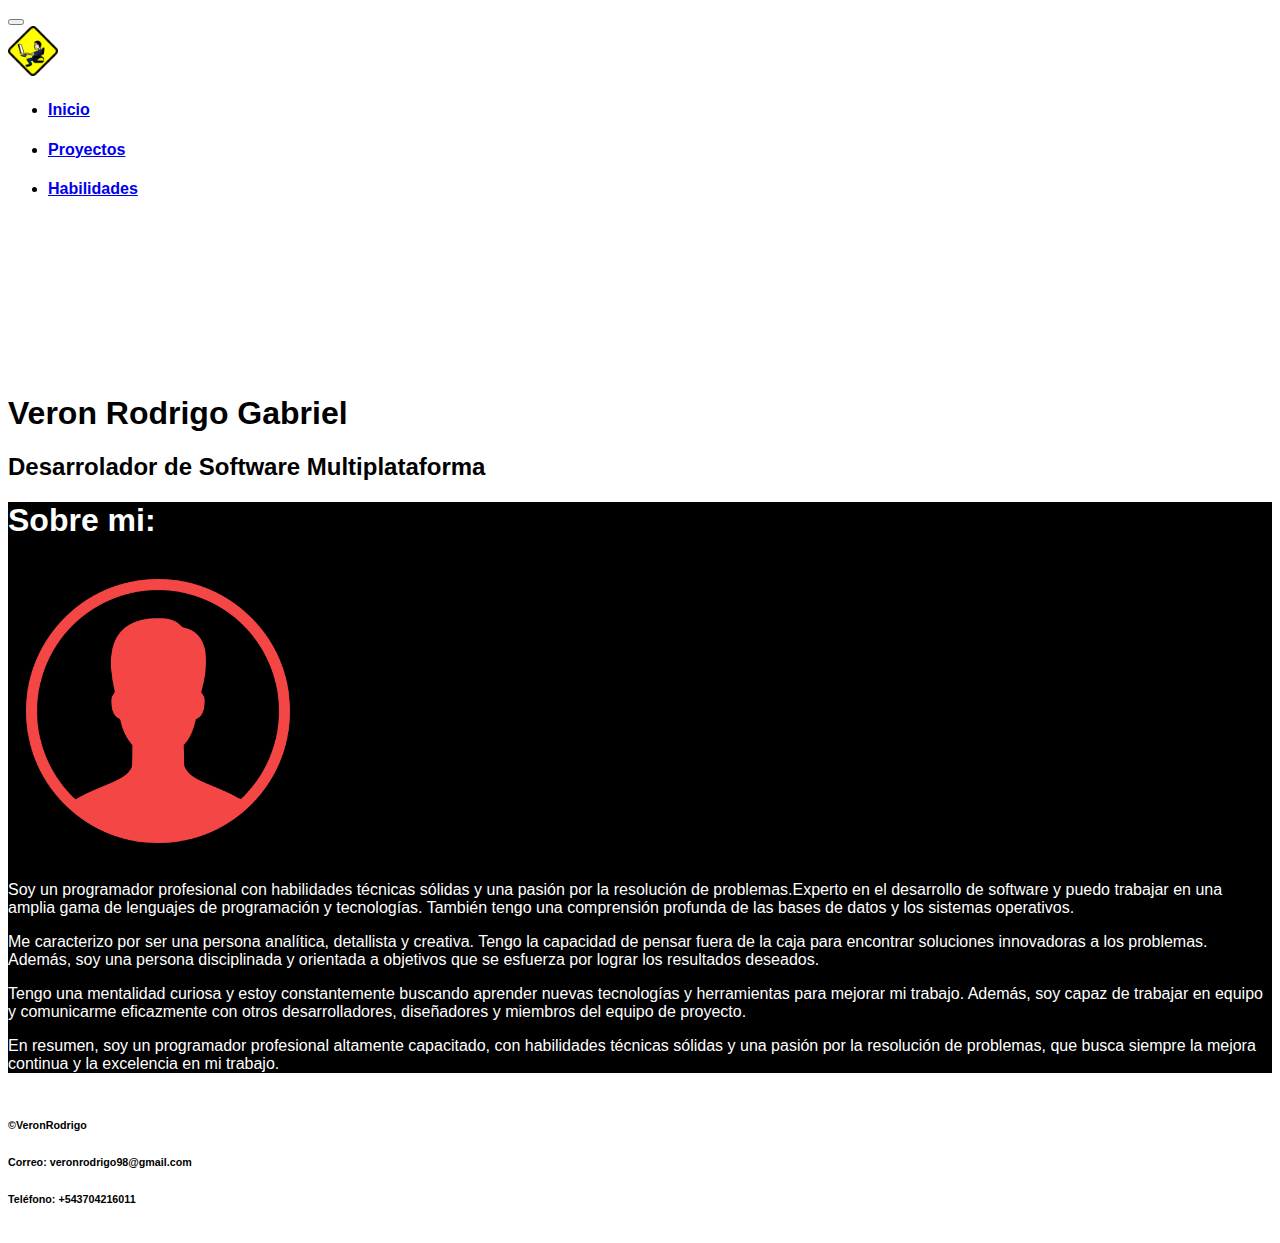
==== index.html @ 2eac635b "Modificación" ====
<!DOCTYPE html>
<html lang="en">
  <head>
    <meta charset="utf-8" />
    <meta name="viewport" content="width=device-width, initial-scale=1" />
    <title>Portfolio</title>
    <link
      href="https://cdn.jsdelivr.net/npm/bootstrap@5.3.0-alpha3/dist/css/bootstrap.min.css"
      rel="stylesheet"
      integrity="sha384-KK94CHFLLe+nY2dmCWGMq91rCGa5gtU4mk92HdvYe+M/SXH301p5ILy+dN9+nJOZ"
      crossorigin="anonymous"
    />
    <link rel="stylesheet" href="/styles/style.css" />
    <link rel="shortcut icon" href="/img/R.avif" />
  </head>
  <body>
    <header>
      <nav class="navbar navbar-expand-lg bg-primary">
        <div class="container-fluid">
          <button
            class="navbar-toggler position-absolute top-0 start-50 translate-middle-x"
            type="button"
            data-bs-toggle="collapse"
            data-bs-target="#navbarSupportedContent"
            aria-controls="navbarSupportedContent"
            aria-expanded="false"
            aria-label="Toggle navigation"
          >
            <span class="navbar-toggler-icon"></span>
          </button>
          <div class="container">
            <img src="/img/logo.png" alt="" />
          </div>
          <div class="collapse navbar-collapse" id="navbarSupportedContent">
            <ul class="navbar-nav me-auto mb-0 mb-lg-0">
              <li class="nav-item m-1">
                <h4>
                  <a class="nav-link active" aria-current="page" href="#"
                    >Inicio</a
                  >
                </h4>
              </li>
              <li class="nav-item m-1">
                <h4>
                  <a class="nav-link active" href="proyectos.html">Proyectos</a>
                </h4>
              </li>
              <li class="nav-item m-1">
                <h4>
                  <a class="nav-link active" href="habilidades.html"
                    >Habilidades</a
                  >
                </h4>
              </li>
            </ul>
          </div>
        </div>
      </nav>
    </header>
    <main>
      <article>
        <div class="position-relative">
          <video onloadedmetadata="this.muted=true" autoplay loop>
            <source
              src="/videos/Live Wallpaper 4K Wonderful Landscape(2K_HD).webm"
            />
          </video>
          <section class="position-absolute top-50 start-50 translate-middle">
            <div>
              <h1 class="text-light">Veron Rodrigo Gabriel</h1>
              <h2 class="text-light">
                Desarrolador de Software Multiplataforma
              </h2>
            </div>
          </section>
        </div>
        <section class="Sobremi">
          <div class="p-5">
            <div id="1">
              <h1>Sobre mi:</h1>
              <div class="container">
                <div class="row">
                  <div class="col">
                    <img class="m-5" src="/img/usuario.png" alt="" />
                  </div>
                  <div class="col">
                    <p>
                      Soy un programador profesional con habilidades técnicas
                      sólidas y una pasión por la resolución de
                      problemas.Experto en el desarrollo de software y puedo
                      trabajar en una amplia gama de lenguajes de programación y
                      tecnologías. También tengo una comprensión profunda de las
                      bases de datos y los sistemas operativos.
                    </p>

                    <p>
                      Me caracterizo por ser una persona analítica, detallista y
                      creativa. Tengo la capacidad de pensar fuera de la caja
                      para encontrar soluciones innovadoras a los problemas.
                      Además, soy una persona disciplinada y orientada a
                      objetivos que se esfuerza por lograr los resultados
                      deseados.
                    </p>

                    <p>
                      Tengo una mentalidad curiosa y estoy constantemente
                      buscando aprender nuevas tecnologías y herramientas para
                      mejorar mi trabajo. Además, soy capaz de trabajar en
                      equipo y comunicarme eficazmente con otros
                      desarrolladores, diseñadores y miembros del equipo de
                      proyecto.
                    </p>

                    <p>
                      En resumen, soy un programador profesional altamente
                      capacitado, con habilidades técnicas sólidas y una pasión
                      por la resolución de problemas, que busca siempre la
                      mejora continua y la excelencia en mi trabajo.
                    </p>
                  </div>
                </div>
              </div>
            </div>
          </div>
        </section>
      </article>
    </main>
    <footer class="position-relative bg-primary h-100">
      <div class="top-50 end-50 d-flex justify-content-around">
        <h6 class="text-center">©VeronRodrigo</h6>
        <div class="d-flex justify-content-around">
          <div>
            <h6>Correo: veronrodrigo98@gmail.com</h6>
            <h6>Teléfono: +543704216011</h6>
          </div>
        </div>
      </div>
    </footer>
    <script
      src="https://cdn.jsdelivr.net/npm/bootstrap@5.3.0-alpha3/dist/js/bootstrap.bundle.min.js"
      integrity="sha384-ENjdO4Dr2bkBIFxQpeoTz1HIcje39Wm4jDKdf19U8gI4ddQ3GYNS7NTKfAdVQSZe"
      crossorigin="anonymous"
    ></script>
  </body>
</html>
---- styles/style.css ----
body{
    font-family: Arial, Helvetica, sans-serif;
}
video{
    width: 100%;
    height: 55%;
}
.Sobremi{
    background-color: black;
    color: white;
}
.Sobremi img{
    width: 300px;
}
nav img{
    width: 50px;
}
footer{
    padding: 5px 0;
    color: black;
}
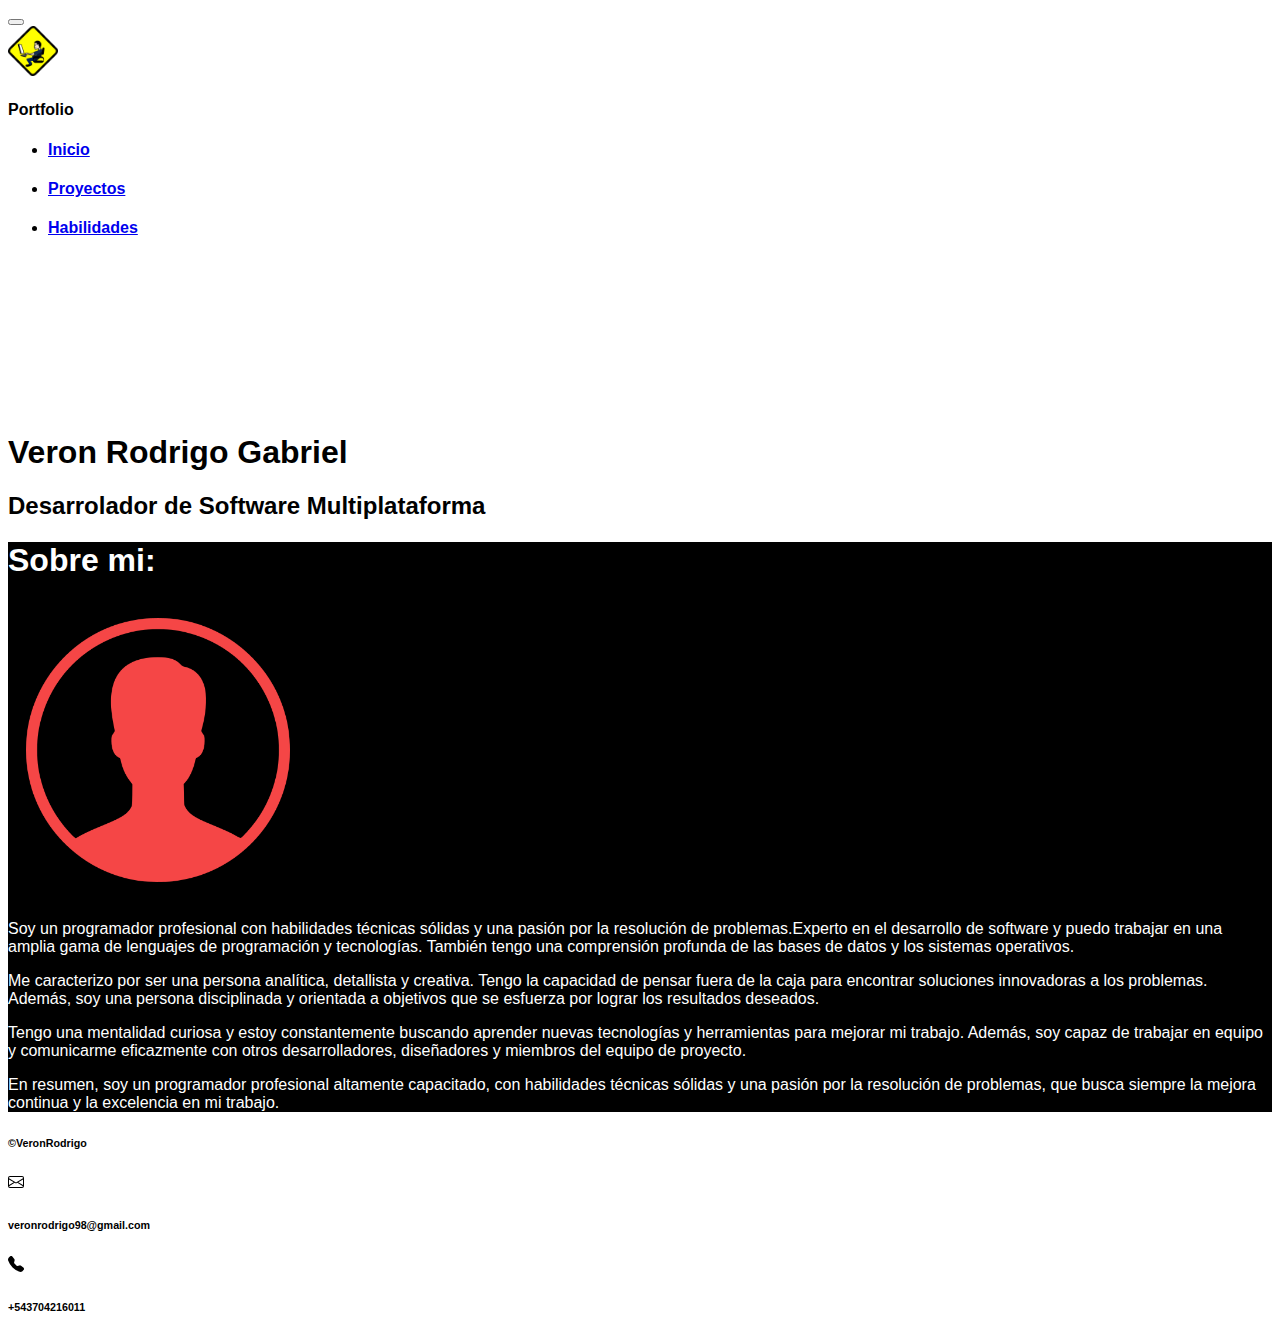
==== commit 936d6f38: "Se modifico el nav y footer" ====
--- a/index.html
+++ b/index.html
@@ -29,13 +29,19 @@
             <span class="navbar-toggler-icon"></span>
           </button>
           <div class="container">
-            <img src="/img/logo.png" alt="" />
+            <div class="d-flex">
+              <img src="/img/logo.png" alt="" />
+              <h4 class="rounded bg-dark text-white p-1 m-1">Portfolio</h4>
+            </div>
           </div>
           <div class="collapse navbar-collapse" id="navbarSupportedContent">
             <ul class="navbar-nav me-auto mb-0 mb-lg-0">
               <li class="nav-item m-1">
                 <h4>
-                  <a class="nav-link active" aria-current="page" href="#"
+                  <a
+                    class="nav-link active text-white bg-dark rounded"
+                    aria-current="page"
+                    href="#"
                     >Inicio</a
                   >
                 </h4>
@@ -60,17 +66,15 @@
     <main>
       <article>
         <div class="position-relative">
-          <video onloadedmetadata="this.muted=true" autoplay loop>
+          <video autoplay="true" muted="true" loop="true">
             <source
               src="/videos/Live Wallpaper 4K Wonderful Landscape(2K_HD).webm"
             />
           </video>
           <section class="position-absolute top-50 start-50 translate-middle">
-            <div>
               <h1 class="text-light">Veron Rodrigo Gabriel</h1>
               <h2 class="text-light">
                 Desarrolador de Software Multiplataforma
-              </h2>
             </div>
           </section>
         </div>
@@ -127,11 +131,17 @@
     </main>
     <footer class="position-relative bg-primary h-100">
       <div class="top-50 end-50 d-flex justify-content-around">
-        <h6 class="text-center">©VeronRodrigo</h6>
+        <h6 class="text-center p-3 text-black">©VeronRodrigo</h6>
         <div class="d-flex justify-content-around">
           <div>
-            <h6>Correo: veronrodrigo98@gmail.com</h6>
-            <h6>Teléfono: +543704216011</h6>
+            <div class="d-flex">
+              <img src="/icon/envelope.svg" alt="" />
+              <h6 class="m-1 p-1 text-black">veronrodrigo98@gmail.com</h6>
+            </div>
+            <div class="d-flex">
+              <img src="/icon/telephone-fill.svg" alt="" />
+              <h6 class="m-1 text-black">+543704216011</h6>
+            </div>
           </div>
         </div>
       </div>
--- a/styles/style.css
+++ b/styles/style.css
@@ -3,7 +3,6 @@
 }
 video{
     width: 100%;
-    height: 55%;
 }
 .Sobremi{
     background-color: black;
@@ -14,8 +13,4 @@
 }
 nav img{
     width: 50px;
-}
-footer{
-    padding: 5px 0;
-    color: black;
 }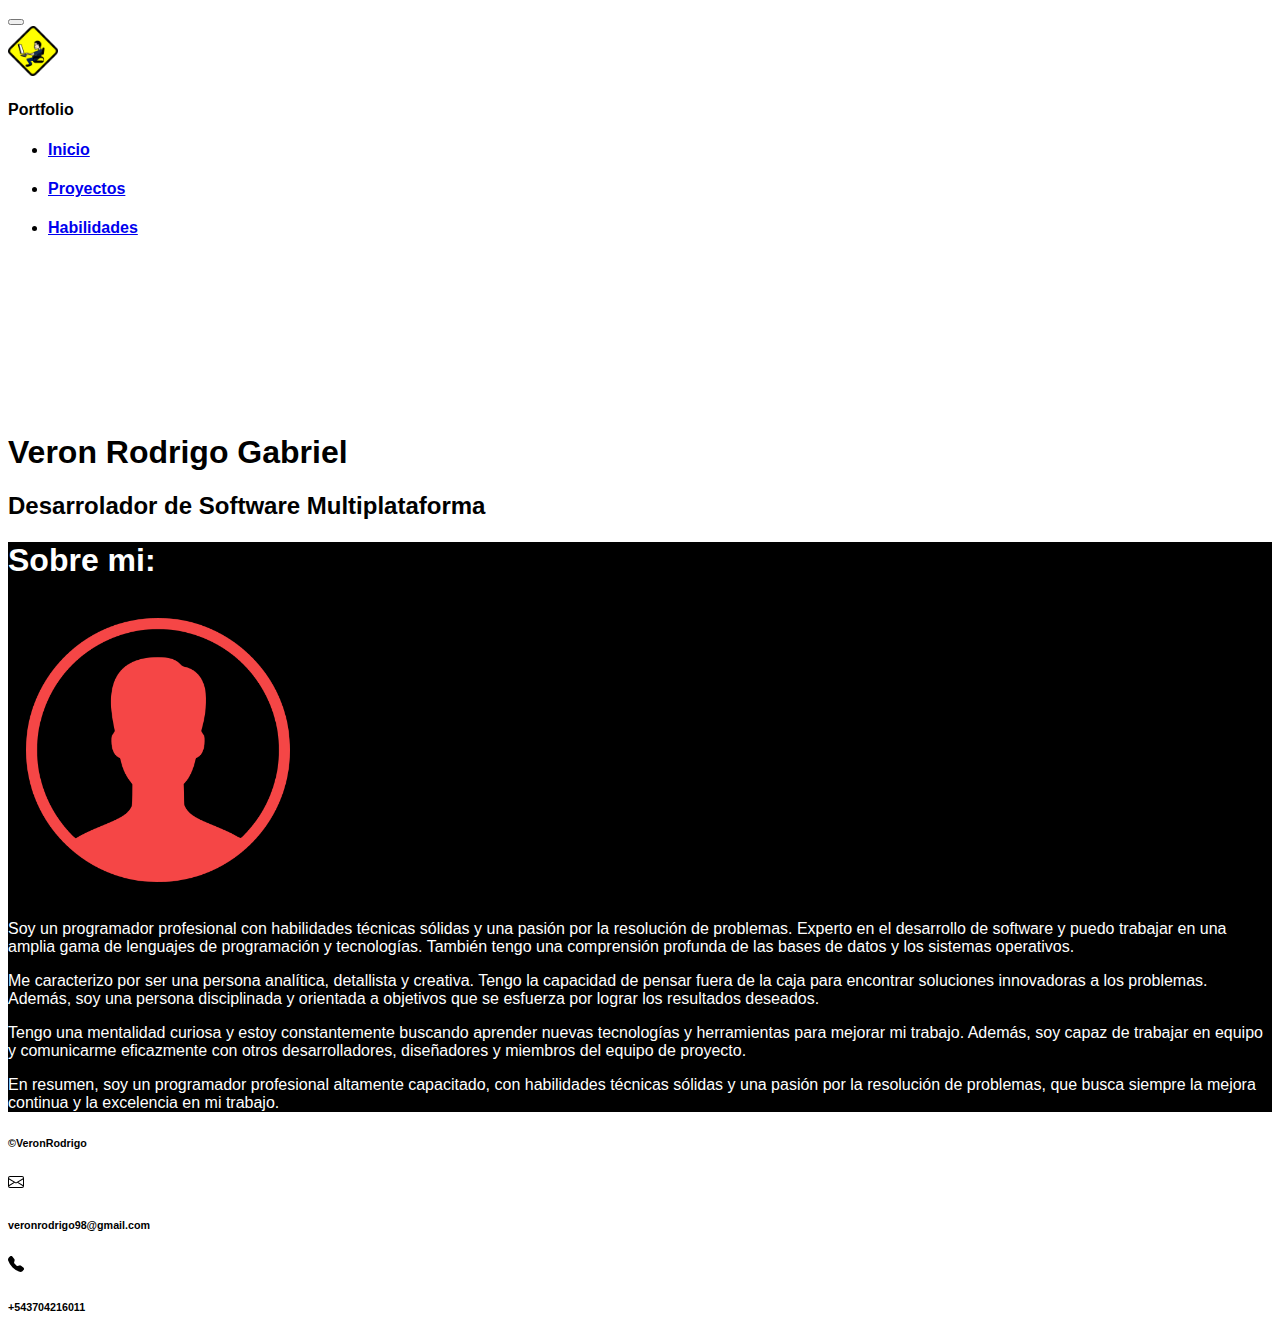
==== commit bf7c60f5: "Se modificaron los heights de habilidades.html y proyectos.html, y el readme.md" ====
--- a/index.html
+++ b/index.html
@@ -91,7 +91,7 @@
                     <p>
                       Soy un programador profesional con habilidades técnicas
                       sólidas y una pasión por la resolución de
-                      problemas.Experto en el desarrollo de software y puedo
+                      problemas. Experto en el desarrollo de software y puedo
                       trabajar en una amplia gama de lenguajes de programación y
                       tecnologías. También tengo una comprensión profunda de las
                       bases de datos y los sistemas operativos.
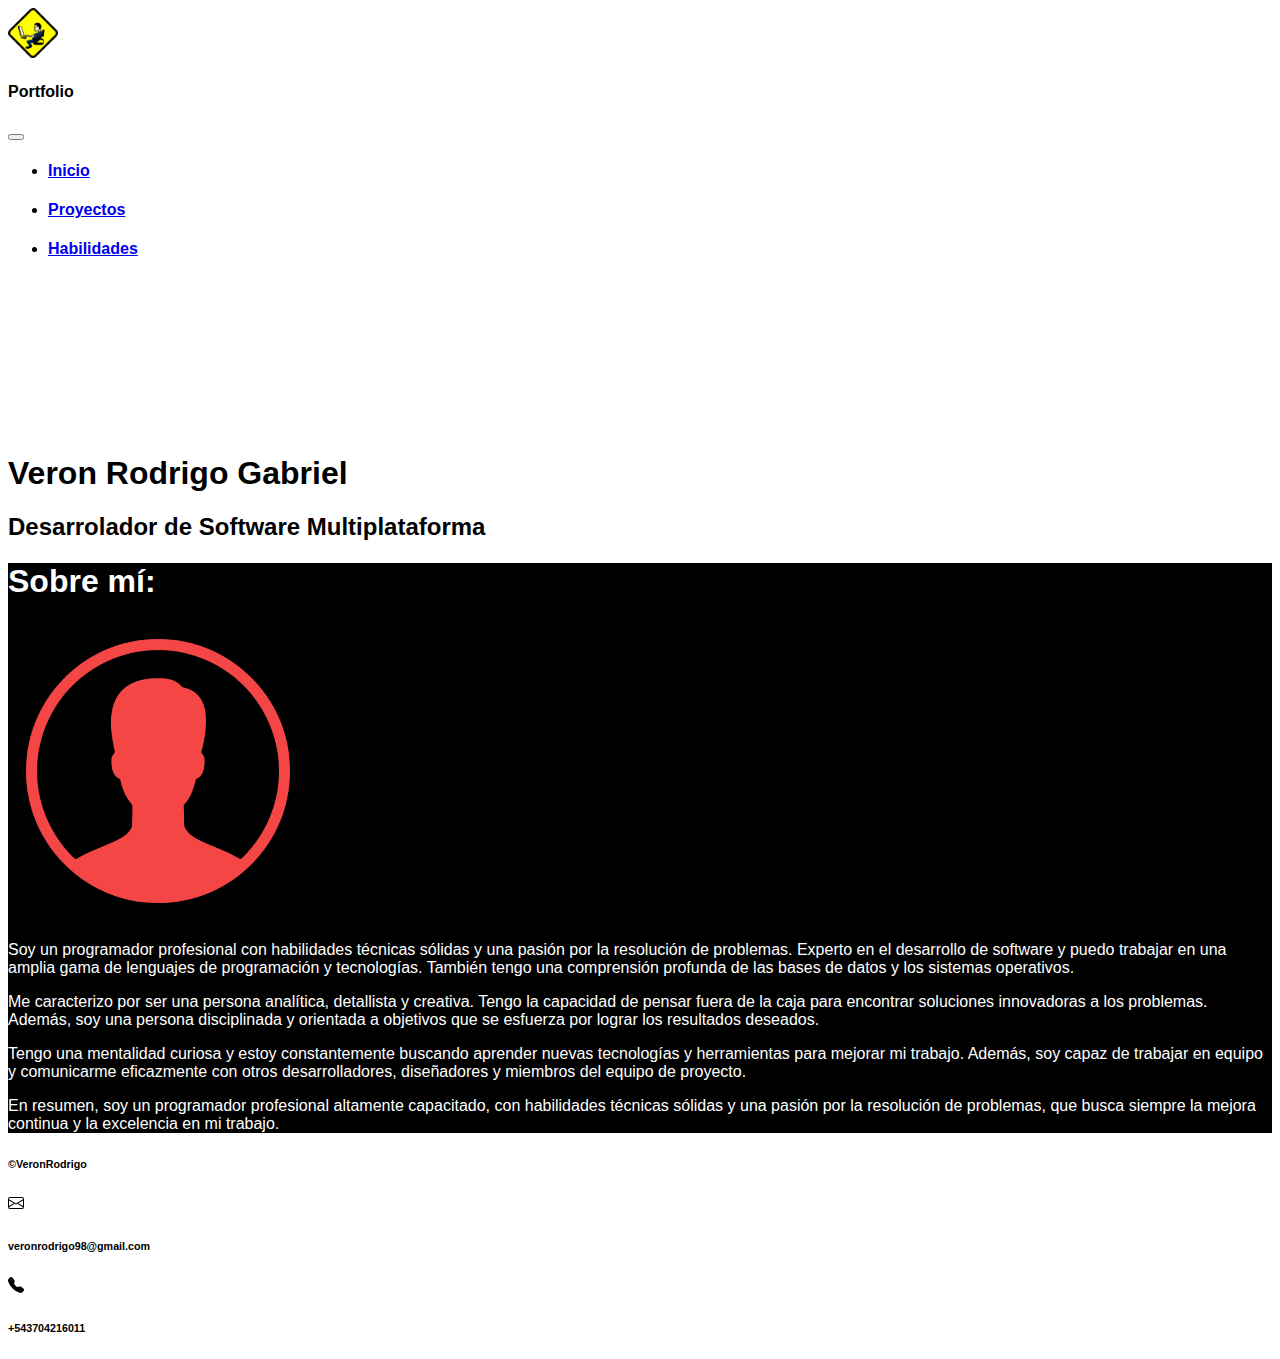
==== commit 03d05c18: "Se quitaron los media query, se moficaro el nav y el footer" ====
--- a/index.html
+++ b/index.html
@@ -1,155 +1,151 @@
 <!DOCTYPE html>
 <html lang="en">
-  <head>
-    <meta charset="utf-8" />
-    <meta name="viewport" content="width=device-width, initial-scale=1" />
-    <title>Portfolio</title>
-    <link
-      href="https://cdn.jsdelivr.net/npm/bootstrap@5.3.0-alpha3/dist/css/bootstrap.min.css"
-      rel="stylesheet"
-      integrity="sha384-KK94CHFLLe+nY2dmCWGMq91rCGa5gtU4mk92HdvYe+M/SXH301p5ILy+dN9+nJOZ"
-      crossorigin="anonymous"
-    />
-    <link rel="stylesheet" href="/styles/style.css" />
-    <link rel="shortcut icon" href="/img/R.avif" />
-  </head>
-  <body>
-    <header>
-      <nav class="navbar navbar-expand-lg bg-primary">
-        <div class="container-fluid">
-          <button
-            class="navbar-toggler position-absolute top-0 start-50 translate-middle-x"
-            type="button"
-            data-bs-toggle="collapse"
-            data-bs-target="#navbarSupportedContent"
-            aria-controls="navbarSupportedContent"
-            aria-expanded="false"
-            aria-label="Toggle navigation"
-          >
-            <span class="navbar-toggler-icon"></span>
-          </button>
-          <div class="container">
-            <div class="d-flex">
-              <img src="/img/logo.png" alt="" />
-              <h4 class="rounded bg-dark text-white p-1 m-1">Portfolio</h4>
-            </div>
-          </div>
-          <div class="collapse navbar-collapse" id="navbarSupportedContent">
-            <ul class="navbar-nav me-auto mb-0 mb-lg-0">
-              <li class="nav-item m-1">
-                <h4>
-                  <a
-                    class="nav-link active text-white bg-dark rounded"
-                    aria-current="page"
-                    href="#"
-                    >Inicio</a
-                  >
-                </h4>
-              </li>
-              <li class="nav-item m-1">
-                <h4>
-                  <a class="nav-link active" href="proyectos.html">Proyectos</a>
-                </h4>
-              </li>
-              <li class="nav-item m-1">
-                <h4>
-                  <a class="nav-link active" href="habilidades.html"
-                    >Habilidades</a
-                  >
-                </h4>
-              </li>
-            </ul>
-          </div>
+
+<head>
+  <meta charset="utf-8" />
+  <meta name="viewport" content="width=device-width, initial-scale=1" />
+  <title>Portfolio</title>
+  <link href="https://cdn.jsdelivr.net/npm/bootstrap@5.3.0-alpha3/dist/css/bootstrap.min.css" rel="stylesheet"
+    integrity="sha384-KK94CHFLLe+nY2dmCWGMq91rCGa5gtU4mk92HdvYe+M/SXH301p5ILy+dN9+nJOZ" crossorigin="anonymous" />
+  <link rel="stylesheet" href="/styles/style.css" />
+  <link rel="shortcut icon" href="/img/R.avif" />
+</head>
+
+<body>
+  <header class="bg-primary">
+    <nav class="navbar navbar-expand-lg">
+      <div class="container-fluid">
+        <div class="d-flex">
+          <img class="img-fluid" src="/img/logo.png" alt="" />
+          <h4 class="rounded bg-info text-dark p-2 m-1 fw-bold">Portfolio</h4>
         </div>
-      </nav>
-    </header>
-    <main>
-      <article>
-        <div class="position-relative">
-          <video autoplay="true" muted="true" loop="true">
-            <source
-              src="/videos/Live Wallpaper 4K Wonderful Landscape(2K_HD).webm"
-            />
-          </video>
-          <section class="position-absolute top-50 start-50 translate-middle">
-              <h1 class="text-light">Veron Rodrigo Gabriel</h1>
-              <h2 class="text-light">
-                Desarrolador de Software Multiplataforma
-            </div>
-          </section>
+        <button
+          class="navbar-toggler"
+          type="button"
+          data-bs-toggle="collapse"
+          data-bs-target="#navbarSupportedContent"
+          aria-controls="navbarSupportedContent"
+          aria-expanded="false"
+          aria-label="Toggle navigation"
+        >
+          <span class="navbar-toggler-icon"></span>
+        </button>
+        <div class="container"></div>
+        <div class="collapse navbar-collapse" id="navbarSupportedContent">
+          <ul class="navbar-nav me-auto mb-0 mb-lg-0">
+            <li class="nav-item m-1">
+              <h4>
+                <a
+                  class="nav-link active bg-dark rounded text-white"
+                  aria-current="page"
+                  href="index.html"
+                  >Inicio</a
+                >
+              </h4>
+            </li>
+            <li class="nav-item m-1">
+              <h4>
+                <a class="nav-link active" href="proyectos.html">Proyectos</a>
+              </h4>
+            </li>
+            <li class="nav-item m-1">
+              <h4>
+                <a
+                  class="nav-link active"
+                  href="habilidades.html"
+                  >Habilidades</a
+                >
+              </h4>
+            </li>
+          </ul>
         </div>
-        <section class="Sobremi">
-          <div class="p-5">
-            <div id="1">
-              <h1>Sobre mi:</h1>
-              <div class="container">
-                <div class="row">
-                  <div class="col">
-                    <img class="m-5" src="/img/usuario.png" alt="" />
-                  </div>
-                  <div class="col">
-                    <p>
-                      Soy un programador profesional con habilidades técnicas
-                      sólidas y una pasión por la resolución de
-                      problemas. Experto en el desarrollo de software y puedo
-                      trabajar en una amplia gama de lenguajes de programación y
-                      tecnologías. También tengo una comprensión profunda de las
-                      bases de datos y los sistemas operativos.
-                    </p>
+      </div>
+    </nav>
+  </header>
+  <main>
+    <article>
+      <div class="position-relative">
+        <video autoplay="true" muted="true" loop="true">
+          <source src="/videos/Live Wallpaper 4K Wonderful Landscape(2K_HD).webm" />
+        </video>
+        <section class="position-absolute top-50 start-50 translate-middle">
+          <h1 class="text-light">Veron Rodrigo Gabriel</h1>
+          <h2 class="text-light">
+            Desarrolador de Software Multiplataforma
+      </div>
+      </section>
+      </div>
+      <section class="Sobremi">
+        <div class="p-5">
+          <div id="1">
+            <h1>Sobre mí:</h1>
+            <div class="container">
+              <div class="row">
+                <div class="col">
+                  <img class="m-5" src="/img/usuario.png" alt="" />
+                </div>
+                <div class="col">
+                  <p>
+                    Soy un programador profesional con habilidades técnicas
+                    sólidas y una pasión por la resolución de
+                    problemas. Experto en el desarrollo de software y puedo
+                    trabajar en una amplia gama de lenguajes de programación y
+                    tecnologías. También tengo una comprensión profunda de las
+                    bases de datos y los sistemas operativos.
+                  </p>
 
-                    <p>
-                      Me caracterizo por ser una persona analítica, detallista y
-                      creativa. Tengo la capacidad de pensar fuera de la caja
-                      para encontrar soluciones innovadoras a los problemas.
-                      Además, soy una persona disciplinada y orientada a
-                      objetivos que se esfuerza por lograr los resultados
-                      deseados.
-                    </p>
+                  <p>
+                    Me caracterizo por ser una persona analítica, detallista y
+                    creativa. Tengo la capacidad de pensar fuera de la caja
+                    para encontrar soluciones innovadoras a los problemas.
+                    Además, soy una persona disciplinada y orientada a
+                    objetivos que se esfuerza por lograr los resultados
+                    deseados.
+                  </p>
 
-                    <p>
-                      Tengo una mentalidad curiosa y estoy constantemente
-                      buscando aprender nuevas tecnologías y herramientas para
-                      mejorar mi trabajo. Además, soy capaz de trabajar en
-                      equipo y comunicarme eficazmente con otros
-                      desarrolladores, diseñadores y miembros del equipo de
-                      proyecto.
-                    </p>
+                  <p>
+                    Tengo una mentalidad curiosa y estoy constantemente
+                    buscando aprender nuevas tecnologías y herramientas para
+                    mejorar mi trabajo. Además, soy capaz de trabajar en
+                    equipo y comunicarme eficazmente con otros
+                    desarrolladores, diseñadores y miembros del equipo de
+                    proyecto.
+                  </p>
 
-                    <p>
-                      En resumen, soy un programador profesional altamente
-                      capacitado, con habilidades técnicas sólidas y una pasión
-                      por la resolución de problemas, que busca siempre la
-                      mejora continua y la excelencia en mi trabajo.
-                    </p>
-                  </div>
+                  <p>
+                    En resumen, soy un programador profesional altamente
+                    capacitado, con habilidades técnicas sólidas y una pasión
+                    por la resolución de problemas, que busca siempre la
+                    mejora continua y la excelencia en mi trabajo.
+                  </p>
                 </div>
               </div>
             </div>
           </div>
-        </section>
-      </article>
-    </main>
-    <footer class="position-relative bg-primary h-100">
-      <div class="top-50 end-50 d-flex justify-content-around">
-        <h6 class="text-center p-3 text-black">©VeronRodrigo</h6>
-        <div class="d-flex justify-content-around">
-          <div>
-            <div class="d-flex">
-              <img src="/icon/envelope.svg" alt="" />
-              <h6 class="m-1 p-1 text-black">veronrodrigo98@gmail.com</h6>
-            </div>
-            <div class="d-flex">
-              <img src="/icon/telephone-fill.svg" alt="" />
-              <h6 class="m-1 text-black">+543704216011</h6>
-            </div>
+        </div>
+      </section>
+    </article>
+  </main>
+  <footer class="position-relative bg-primary h-100">
+    <div class="top-50 end-50 d-flex justify-content-around">
+      <h6 class="text-center p-3 text-black">©VeronRodrigo</h6>
+      <div class="d-flex justify-content-around">
+        <div>
+          <div class="d-flex">
+            <img src="/icon/envelope.svg" alt="" />
+            <h6 class="m-1 p-1 text-black">veronrodrigo98@gmail.com</h6>
+          </div>
+          <div class="d-flex">
+            <img src="/icon/telephone-fill.svg" alt="" />
+            <h6 class="m-1 text-black">+543704216011</h6>
           </div>
         </div>
       </div>
-    </footer>
-    <script
-      src="https://cdn.jsdelivr.net/npm/bootstrap@5.3.0-alpha3/dist/js/bootstrap.bundle.min.js"
-      integrity="sha384-ENjdO4Dr2bkBIFxQpeoTz1HIcje39Wm4jDKdf19U8gI4ddQ3GYNS7NTKfAdVQSZe"
-      crossorigin="anonymous"
-    ></script>
-  </body>
-</html>
+    </div>
+  </footer>
+  <script src="https://cdn.jsdelivr.net/npm/bootstrap@5.3.0-alpha3/dist/js/bootstrap.bundle.min.js"
+    integrity="sha384-ENjdO4Dr2bkBIFxQpeoTz1HIcje39Wm4jDKdf19U8gI4ddQ3GYNS7NTKfAdVQSZe"
+    crossorigin="anonymous"></script>
+</body>
+
+</html>